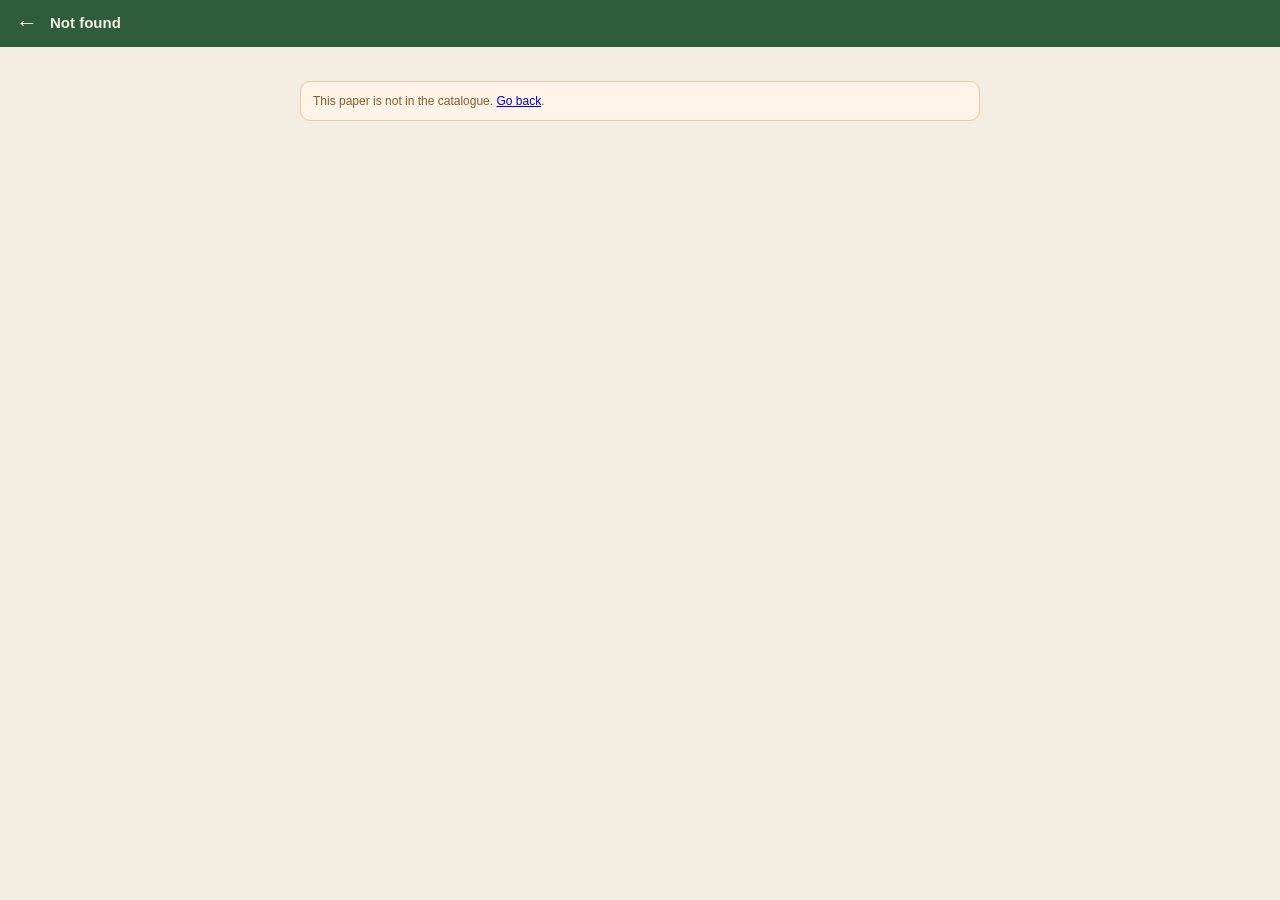
==== paper.html @ 6fdc7575 "Harden Phase 1: catalogue, search/filter, per-paper offline save, memos - Structured catalogue (12 p" ====
<!DOCTYPE html>
<html lang="en">
<head>
<meta charset="UTF-8" />
<meta name="viewport" content="width=device-width, initial-scale=1, viewport-fit=cover" />
<title>Ubunye Papers</title>
<meta name="theme-color" content="#2f5d3a" />
<link rel="manifest" href="manifest.webmanifest" />
<link rel="stylesheet" href="styles.css" />
</head>
<body>
<div class="bar">
  <a href="index.html" aria-label="Back">&larr;</a>
  <b id="barTitle">Paper</b>
  <a class="toggle" id="toggle" href="#">Memo</a>
</div>
<div class="sheet" id="sheet"></div>

<script src="catalogue.js"></script>
<script src="viewer.js"></script>
</body>
</html>
---- styles.css ----
:root{
  --paper:#f4ede1; --card:#fffaf1; --ink:#2b2b28; --muted:#6f6a5f;
  --green:#2f5d3a; --green-soft:#e3ede4; --clay:#c0603a; --line:#e5ddcd;
}
*{box-sizing:border-box}
html,body{margin:0}
body{
  background:var(--paper); color:var(--ink);
  font-family:-apple-system,BlinkMacSystemFont,"Segoe UI",Roboto,sans-serif;
  -webkit-font-smoothing:antialiased; line-height:1.5; padding-bottom:40px;
}
.serif{font-family:Georgia,"Times New Roman",serif}
header{background:var(--green);color:var(--paper);
  padding:calc(env(safe-area-inset-top) + 18px) 20px 18px}
.brand{display:flex;align-items:center;gap:12px}
.dot{width:34px;height:34px;border-radius:50%;background:var(--paper);
  display:flex;align-items:center;justify-content:center;flex:0 0 auto}
.dot i{width:14px;height:14px;border-radius:50%;background:var(--green)}
.brand h1{font-size:22px;margin:0;letter-spacing:.2px}
.brand p{margin:2px 0 0;font-size:12px;opacity:.85;letter-spacing:.3px}
.status{margin:14px 0 0;display:flex;align-items:center;gap:8px;
  background:rgba(255,255,255,.12);border-radius:10px;padding:9px 12px;font-size:13px}
.status .pip{width:9px;height:9px;border-radius:50%;background:#8fd39f;flex:0 0 auto}
.status.off .pip{background:#e6b877}
.status b{font-weight:600}
main{padding:18px 20px}
.search{width:100%;border:1px solid var(--line);border-radius:12px;background:var(--card);
  padding:12px 14px;font-size:15px;color:var(--ink);margin-bottom:12px}
.search:focus{outline:2px solid var(--green-soft);border-color:var(--green)}
.chips{display:flex;gap:8px;overflow-x:auto;padding-bottom:4px;margin-bottom:14px;-webkit-overflow-scrolling:touch}
.chip{flex:0 0 auto;border:1px solid var(--line);background:var(--card);color:var(--muted);
  border-radius:999px;padding:7px 14px;font-size:13px;cursor:pointer;white-space:nowrap}
.chip.active{background:var(--green);color:var(--paper);border-color:var(--green)}
.group-title{font-size:12px;text-transform:uppercase;letter-spacing:1.2px;color:var(--muted);margin:20px 0 10px}
.card{display:flex;align-items:center;gap:14px;background:var(--card);border:1px solid var(--line);
  border-radius:14px;padding:13px 15px;margin-bottom:12px}
.thumb{width:44px;height:56px;border-radius:6px;flex:0 0 auto;background:var(--green-soft);
  border:1px solid var(--line);display:flex;align-items:center;justify-content:center;
  font-family:Georgia,serif;font-weight:700;color:var(--green);font-size:15px;text-decoration:none}
.meta{flex:1;min-width:0}
.meta a.title{color:inherit;text-decoration:none}
.meta h3{margin:0;font-size:16px;font-weight:600}
.meta .sub{margin:2px 0 0;font-size:13px;color:var(--muted)}
.tags{margin-top:5px;display:flex;gap:8px;flex-wrap:wrap}
.pill{font-size:11px;padding:2px 8px;border-radius:999px;background:var(--green-soft);color:var(--green);font-weight:600}
.pill.memo{background:#f3e7dc;color:var(--clay)}
.save{flex:0 0 auto;border:1px solid var(--green);background:transparent;color:var(--green);
  border-radius:9px;padding:8px 12px;font-size:13px;font-weight:600;cursor:pointer;min-width:74px}
.save.saved{background:var(--green);color:var(--paper);display:inline-flex;align-items:center;gap:5px;justify-content:center}
.save svg{width:13px;height:13px}
.empty{color:var(--muted);text-align:center;padding:40px 0;font-size:14px}
.how{background:var(--green-soft);border-radius:14px;padding:16px;margin-top:24px}
.how h4{margin:0 0 6px;font-size:14px}
.how p{margin:0;font-size:13px;color:#41564a}
.storage{font-size:12px;color:var(--muted);margin-top:14px;text-align:center}
footer{padding:24px 20px;text-align:center;color:var(--muted);font-size:11px}
.install{position:sticky;bottom:0;margin:20px -20px -20px;
  padding:14px 20px calc(env(safe-area-inset-bottom) + 14px);
  background:var(--clay);color:#fff;display:none;align-items:center;justify-content:space-between;gap:10px}
.install button{background:#fff;color:var(--clay);border:0;border-radius:8px;padding:9px 14px;font-weight:700;font-size:14px}
.install span{font-size:13px}
/* paper viewer */
.bar{background:var(--green);color:var(--paper);
  padding:calc(env(safe-area-inset-top) + 12px) 16px 12px;display:flex;align-items:center;gap:12px}
.bar a{color:var(--paper);text-decoration:none;font-size:22px;line-height:1}
.bar b{font-size:15px;font-weight:600;flex:1;min-width:0;overflow:hidden;text-overflow:ellipsis;white-space:nowrap}
.bar .toggle{font-size:13px;background:rgba(255,255,255,.15);border-radius:8px;padding:6px 10px;text-decoration:none}
.sheet{max-width:720px;margin:0 auto;padding:22px 20px}
.demo{background:#fff4e8;border:1px solid #e8c9a6;color:#8a5a2b;border-radius:10px;
  padding:10px 12px;font-size:12px;margin-bottom:20px}
.sheet h1{font-family:Georgia,serif;font-size:22px;margin:0 0 2px}
.subhead{color:var(--muted);font-size:14px;margin:0 0 18px}
.rule{height:2px;background:var(--green);margin:0 0 18px}
.q{margin:0 0 20px}
.q .n{font-weight:700}
.marks{color:var(--muted);font-size:13px;float:right}
.q ol{margin:8px 0 0;padding-left:22px}
.q li{margin:6px 0}
.foot{color:var(--muted);font-size:12px;text-align:center;margin-top:30px}
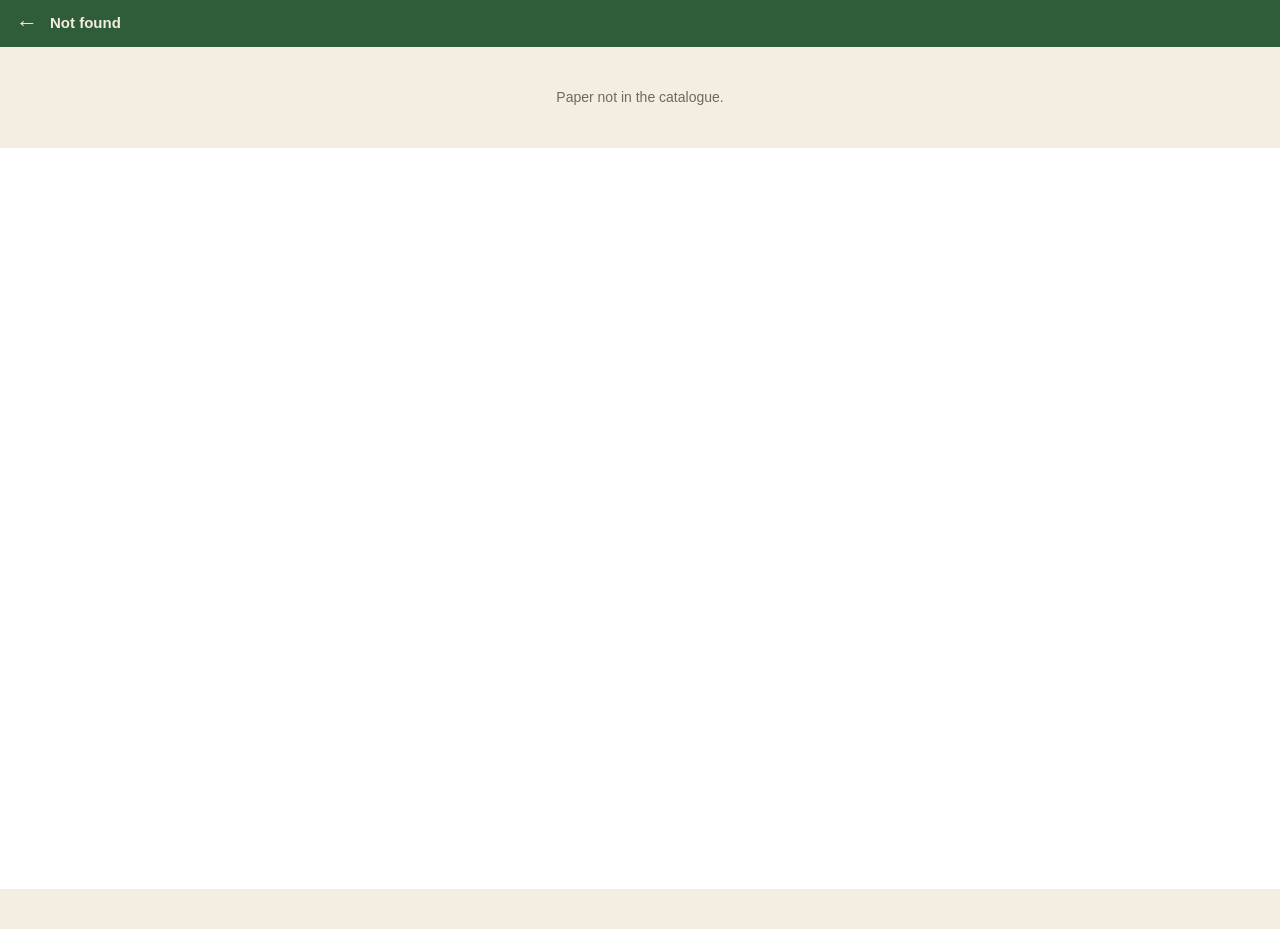
==== commit 295f5af5: "Wire papers app to the Multiversity vault (real PDFs) - catalogue.json: 414 real Grade-12 papers/mem" ====
--- a/paper.html
+++ b/paper.html
@@ -12,11 +12,16 @@
 <div class="bar">
   <a href="index.html" aria-label="Back">&larr;</a>
   <b id="barTitle">Paper</b>
-  <a class="toggle" id="toggle" href="#">Memo</a>
+  <button id="saveBtn" class="toggle">Save</button>
 </div>
-<div class="sheet" id="sheet"></div>
+<div class="viewer">
+  <div class="vtabs" id="tabs"></div>
+  <div id="msg" class="vmsg">Loading&hellip;</div>
+  <iframe id="frame" title="Past paper PDF"></iframe>
+  <a id="openBtn" class="open" target="_blank" rel="noopener" style="display:none">Open full screen</a>
+</div>
 
-<script src="catalogue.js"></script>
+<script src="lib.js"></script>
 <script src="viewer.js"></script>
 </body>
 </html>
--- a/styles.css
+++ b/styles.css
@@ -77,3 +77,15 @@
 .q ol{margin:8px 0 0;padding-left:22px}
 .q li{margin:6px 0}
 .foot{color:var(--muted);font-size:12px;text-align:center;margin-top:30px}
+/* pdf viewer */
+.bar .toggle{border:1px solid rgba(255,255,255,.35);background:rgba(255,255,255,.12);color:var(--paper);
+  cursor:pointer;font:inherit}
+.viewer{display:flex;flex-direction:column;min-height:calc(100vh - 58px)}
+.vtabs{display:flex;gap:8px;padding:12px 16px 0}
+.vtab{border:1px solid var(--line);background:var(--card);color:var(--muted);
+  border-radius:999px;padding:7px 18px;font-size:13px;cursor:pointer}
+.vtab.active{background:var(--green);color:var(--paper);border-color:var(--green)}
+.vmsg{padding:40px 24px;text-align:center;color:var(--muted);font-size:14px}
+#frame{flex:1;width:100%;min-height:70vh;border:0;background:#fff}
+.open{display:block;text-align:center;margin:12px 16px calc(env(safe-area-inset-bottom) + 16px);
+  background:var(--clay);color:#fff;text-decoration:none;padding:12px;border-radius:10px;font-weight:600;font-size:14px}
